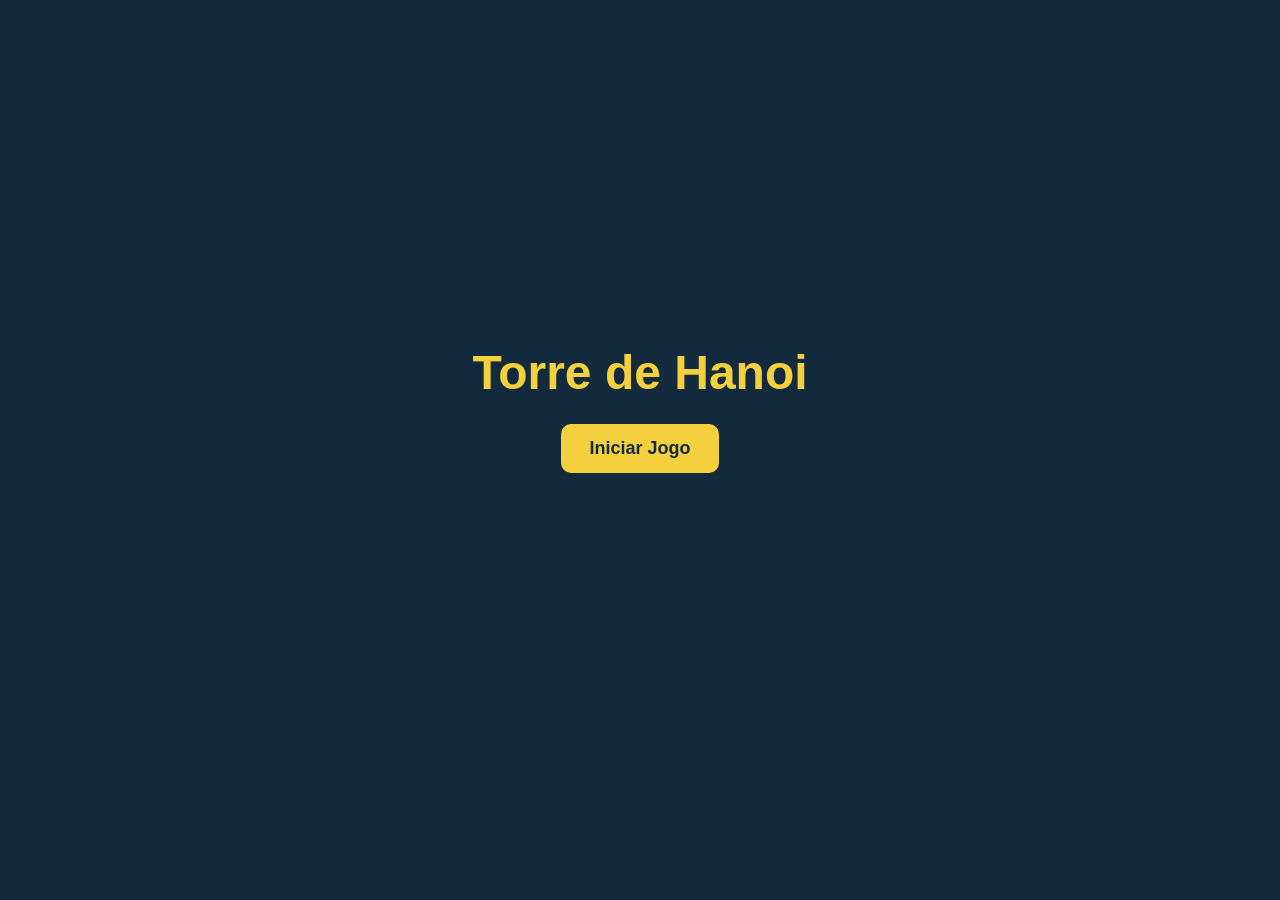
==== index.html @ e9212af0 "feita tela inicial e estilos" ====
<!DOCTYPE html>
<html lang="pt-BR">
<head>
    <meta charset="UTF-8">
    <meta name="viewport" content="width=device-width, initial-scale=1.0">
    <title>Torre de Hanoi</title>
    <link rel="stylesheet" href="style.css">
</head>
<body>
    <main class="menu">
        <h1>Torre de Hanoi</h1>
        <button type="button">Iniciar Jogo</button>
    </main>

    <script src="script.js"></script>
</body>
</html>
---- style.css ----
* {
	box-sizing: border-box;
}

html, body {
	width: 100%;
	height: 100%;
	margin: 0;
}

body {
	min-height: 100vh;
	display: flex;
	align-items: center;
	justify-content: center;
	background: #132b3d;
	font-family: Verdana, sans-serif;
}

.menu {
	display: flex;
	flex-direction: column;
	align-items: center;
	justify-content: center;
	text-align: center;
	padding: 24px;
	transform: translateY(-40px);
}

h1 {
	margin: 0 0 24px;
	color: #f4d03f;
	font-size: 48px;
	font-weight: 700;
	line-height: 1.1;
}

button {
	border: 0;
	border-radius: 10px;
	padding: 14px 28px;
	background: #f4d03f;
	color: #132b3d;
	font-family: Verdana, sans-serif;
	font-size: 18px;
	font-weight: 700;
	cursor: pointer;
	
}
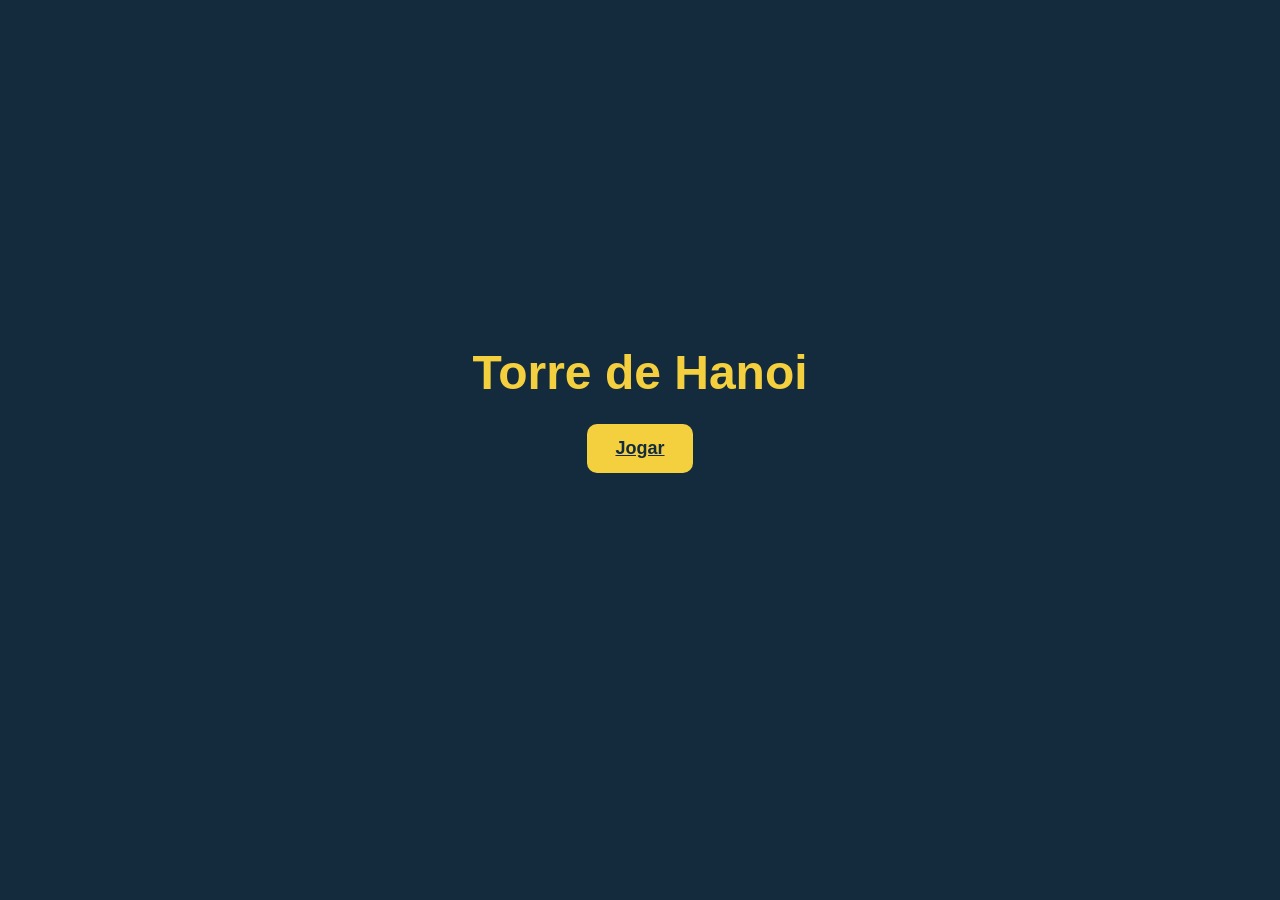
==== commit 74db264c: "desenhadas tprres na tela do jogo" ====
--- a/index.html
+++ b/index.html
@@ -8,8 +8,8 @@
 </head>
 <body>
     <main class="menu">
-        <h1>Torre de Hanoi</h1>
-        <button type="button">Iniciar Jogo</button>
+         <h1>Torre de Hanoi</h1>
+        <a class="button" href="jogo.html">Jogar</a>
     </main>
 
     <script src="script.js"></script>
--- a/style.css
+++ b/style.css
@@ -27,6 +27,8 @@
 	transform: translateY(-40px);
 }
 
+
+
 h1 {
 	margin: 0 0 24px;
 	color: #f4d03f;
@@ -35,7 +37,7 @@
 	line-height: 1.1;
 }
 
-button {
+button, .button {
 	border: 0;
 	border-radius: 10px;
 	padding: 14px 28px;
@@ -48,3 +50,47 @@
 	
 }
 
+button:hover {
+	background: #e0b12c;
+	color: white;
+}
+
+/* DEFINIÇÃO DAS TORRES E DOS DISCOS */
+.tabuleiro {
+	display: flex;
+	flex-direction: row;
+	justify-content: space-evenly;
+	align-items: center;
+	width: 100%;
+	
+}
+
+.torre {
+    position: relative;
+    width: 180px;
+    height: 300px;
+}
+
+.haste {
+    position: absolute;
+    bottom: 15px;
+    left: 50%;
+    transform: translateX(-50%);
+
+    width: 10px;
+    height: 220px;
+
+    background-color: #a88132;
+    border-radius: 5px;
+}
+
+.base {
+    position: absolute;
+    bottom: 0;
+
+    width: 180px;
+    height: 20px;
+
+    background-color: #a88132;
+    border-radius: 6px;
+}
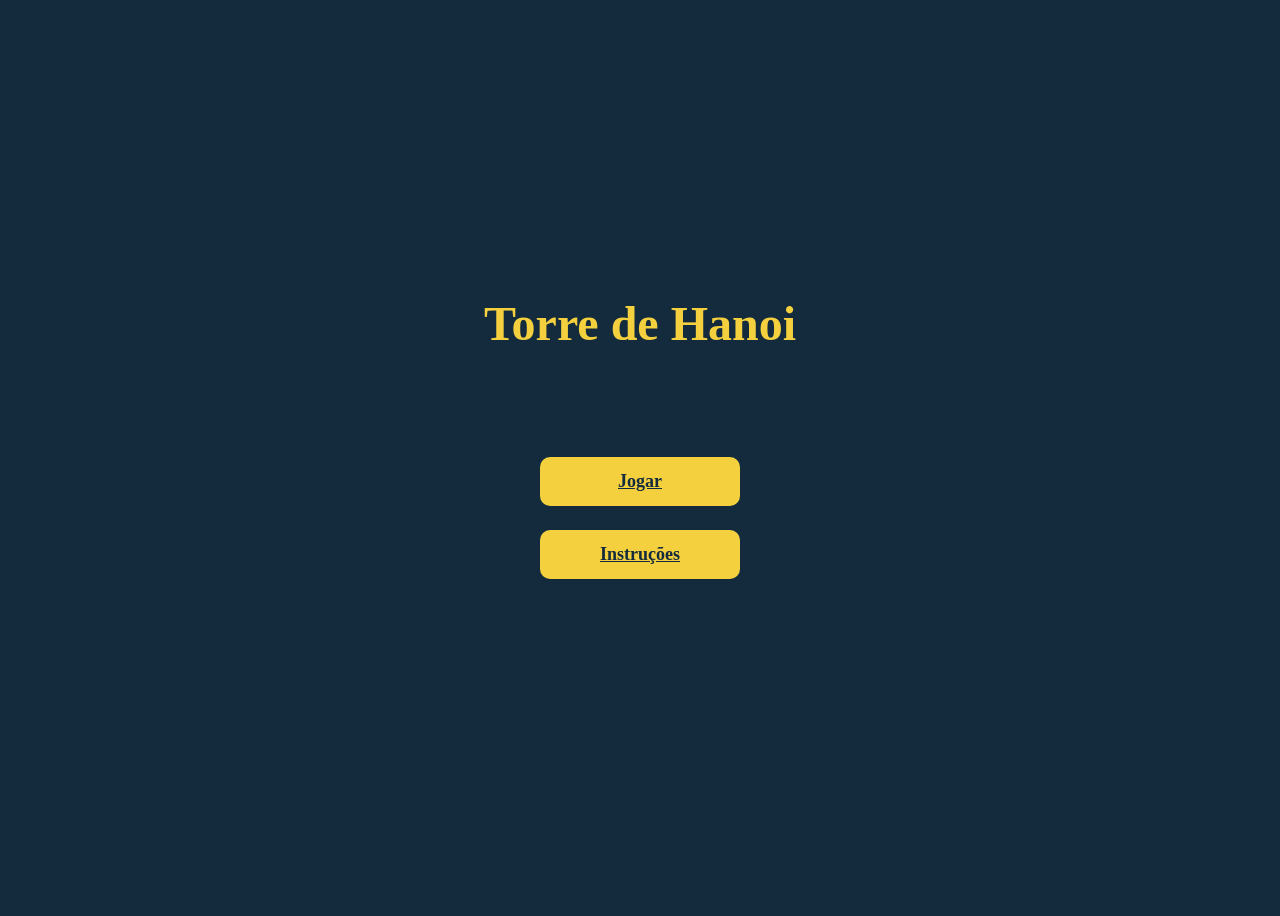
==== commit 0e180f35: "adicionada tela de instruções" ====
--- a/index.html
+++ b/index.html
@@ -3,14 +3,15 @@
 <head>
     <meta charset="UTF-8">
     <meta name="viewport" content="width=device-width, initial-scale=1.0">
-    <title>Torre de Hanoi</title>
+    <title>Torre de Hanoi - Menu</title>
     <link rel="stylesheet" href="style.css">
 </head>
 <body>
-    <main class="menu">
-         <h1>Torre de Hanoi</h1>
+     <h1>Torre de Hanoi</h1>
+    <div class="menu">  
         <a class="button" href="jogo.html">Jogar</a>
-    </main>
+        <a class="button" href="instruções.html">Instruções</a>
+    </div>
 
     <script src="script.js"></script>
 </body>
--- a/style.css
+++ b/style.css
@@ -2,20 +2,19 @@
 	box-sizing: border-box;
 }
 
-html, body {
-	width: 100%;
-	height: 100%;
-	margin: 0;
-}
+
 
 body {
 	min-height: 100vh;
 	display: flex;
+	flex-direction: column;
 	align-items: center;
 	justify-content: center;
 	background: #132b3d;
-	font-family: Verdana, sans-serif;
+	font-family: Verdana;
+	color: #f4d03f;
 }
+
 
 .menu {
 	display: flex;
@@ -24,17 +23,34 @@
 	justify-content: center;
 	text-align: center;
 	padding: 24px;
-	transform: translateY(-40px);
+	gap: 24px;
+	height: 30vh;
 }
 
+.topo {
+	position: absolute;
+	top: 50px;
+	left: 50px;
+}
 
+ul {
+	padding-left: 20px;
+
+}
+li {
+	margin-bottom: 10px;
+}
 
 h1 {
-	margin: 0 0 24px;
-	color: #f4d03f;
 	font-size: 48px;
 	font-weight: 700;
-	line-height: 1.1;
+	
+}
+
+p {
+	font-size: 18px;
+	font-weight: 700;
+	
 }
 
 button, .button {
@@ -43,26 +59,44 @@
 	padding: 14px 28px;
 	background: #f4d03f;
 	color: #132b3d;
-	font-family: Verdana, sans-serif;
 	font-size: 18px;
 	font-weight: 700;
+	text-align: center;
+	width: 200px;
 	cursor: pointer;
 	
 }
 
-button:hover {
+button:hover , .button:hover {
 	background: #e0b12c;
 	color: white;
+}
+
+.movimentacoes{
+	display: flex;
+	justify-content: space-between;
+	padding: 16px;
+	width: 95vw;
+}
+
+.instrucoes {
+	display: flex;
+	flex-direction: column;
+	align-items: center;
+	justify-content: center;
+	text-align: start;
+	padding: 24px;
+	gap: 24px;
+	height: auto;
 }
 
 /* DEFINIÇÃO DAS TORRES E DOS DISCOS */
 .tabuleiro {
 	display: flex;
-	flex-direction: row;
 	justify-content: space-evenly;
 	align-items: center;
-	width: 100%;
-	
+	width: 95vw;
+	height: 60vh;
 }
 
 .torre {
@@ -94,3 +128,12 @@
     background-color: #a88132;
     border-radius: 6px;
 }
+
+.disco {
+	position: absolute;
+	left: 50%;
+	transform: translateX(-50%);
+	height: 24px;
+	border-radius: 6px;
+	z-index: 1;
+}
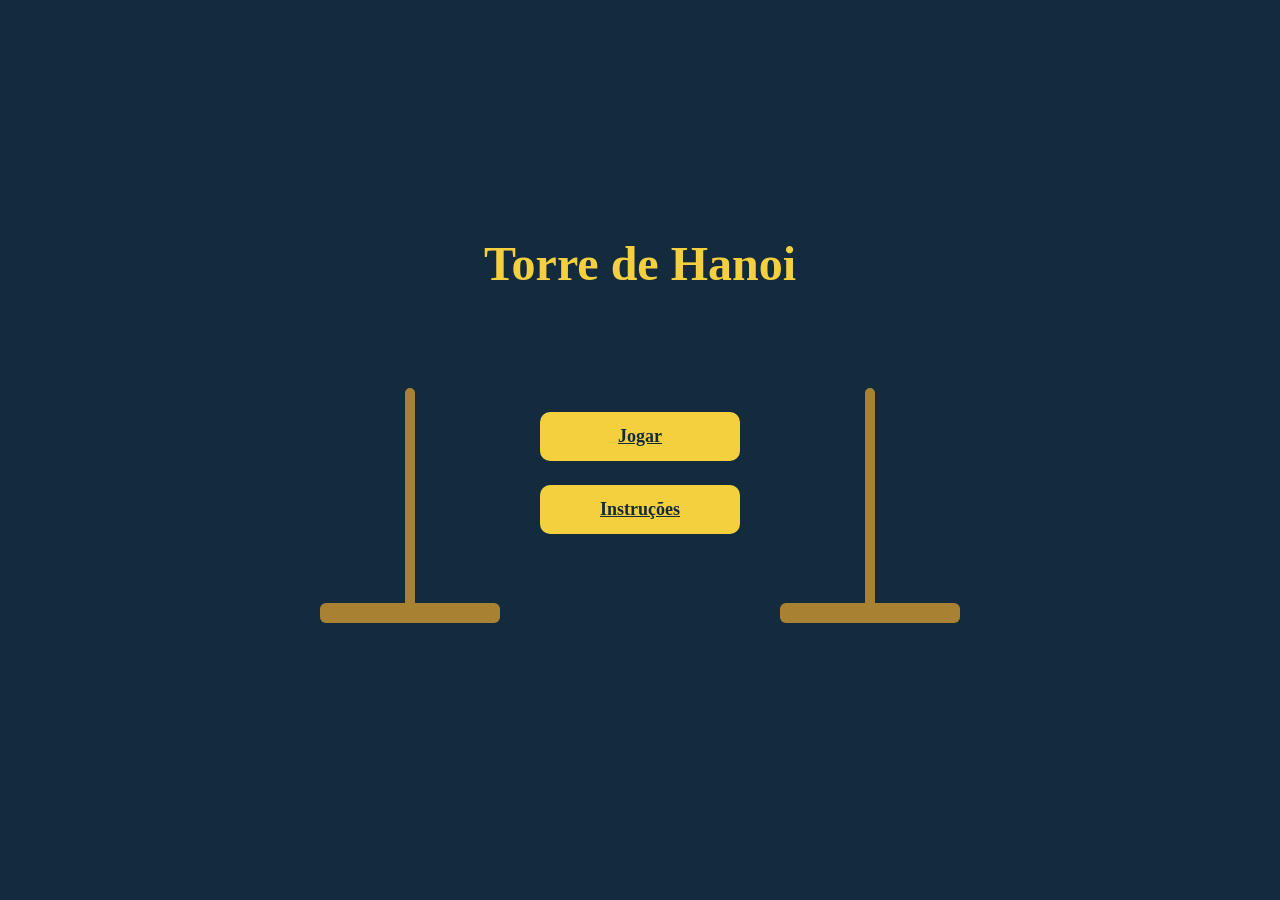
==== commit 72d3e75c: "feitas regras de movimentação e mensagens de erro" ====
--- a/index.html
+++ b/index.html
@@ -8,11 +8,21 @@
 </head>
 <body>
      <h1>Torre de Hanoi</h1>
+    <div class="flex-row"> 
+        <div class="torre-decoracao">
+            <div class="haste"></div>
+            <div class="base"></div>
+        </div>
+
     <div class="menu">  
         <a class="button" href="jogo.html">Jogar</a>
         <a class="button" href="instruções.html">Instruções</a>
     </div>
-
+    <div class="torre-decoracao">
+            <div class="haste"></div>
+            <div class="base"></div>
+        </div>
+    </div> 
     <script src="script.js"></script>
 </body>
 </html>
--- a/style.css
+++ b/style.css
@@ -5,7 +5,7 @@
 
 
 body {
-	min-height: 100vh;
+	min-height: 90vh;
 	display: flex;
 	flex-direction: column;
 	align-items: center;
@@ -13,6 +13,7 @@
 	background: #132b3d;
 	font-family: Verdana;
 	color: #f4d03f;
+	
 }
 
 
@@ -72,6 +73,14 @@
 	color: white;
 }
 
+.flex-row {
+	display: flex;
+	flex-direction: row;
+	align-items: center;
+	justify-content: space-between;
+	gap: 16px;
+}
+
 .movimentacoes{
 	display: flex;
 	justify-content: space-between;
@@ -99,10 +108,22 @@
 	height: 60vh;
 }
 
+.torre-decoracao {
+	position: relative;
+	width: 180px;
+	height: 300px;
+}
+
 .torre {
     position: relative;
     width: 180px;
     height: 300px;
+}
+
+.torre.selecionada {
+	outline: 3px solid #f4d03f;
+	border-radius: 6px;
+	outline-offset: 6px;
 }
 
 .haste {
